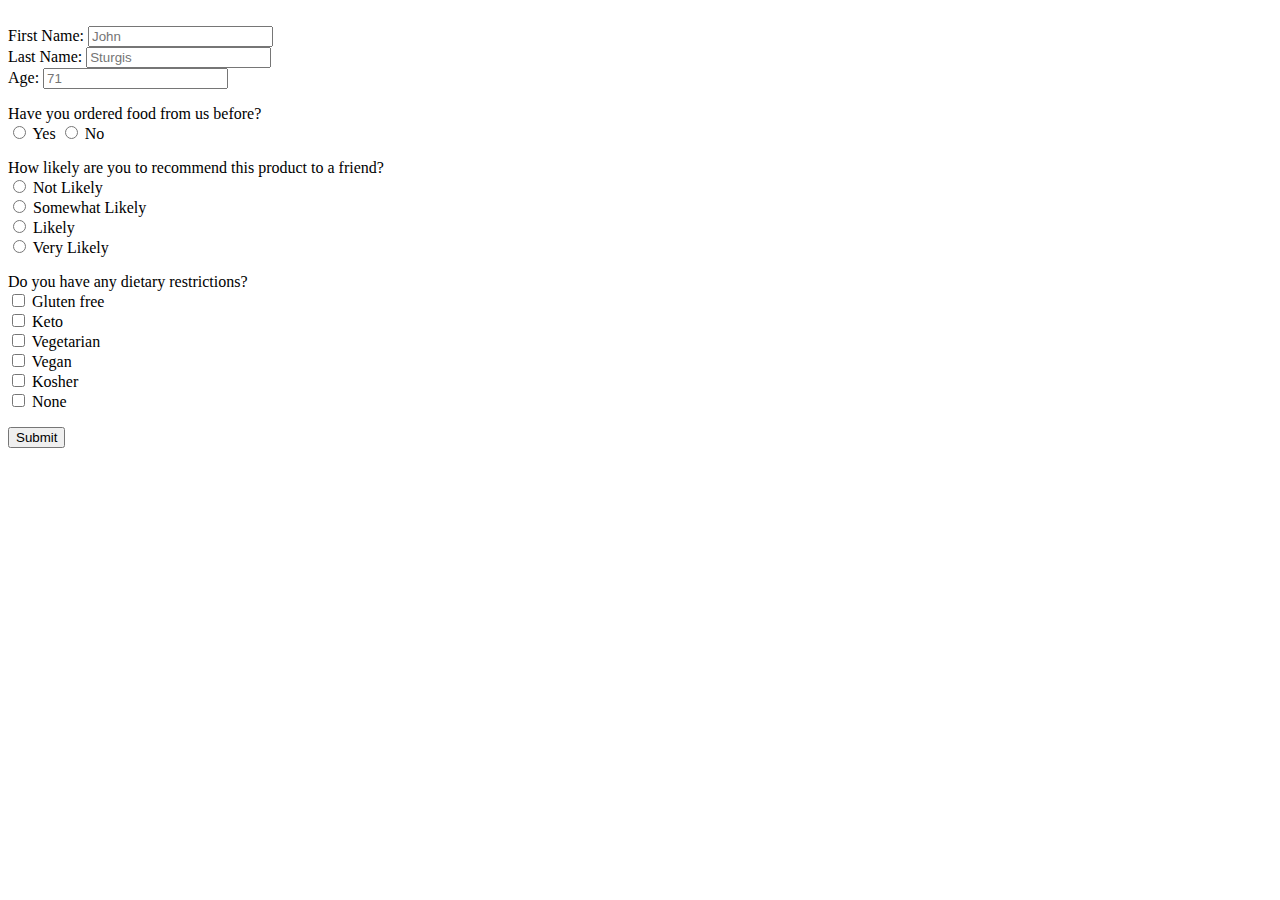
==== week5/UsingOtherTypesofHtmlInputs/index.html @ 1e950b6c "make forms and questions" ====
<html>
    <head>
        <link href="styles.css" rel="stylesheet"/>
    </head>
    <body>
        <form name="myForm">
            
            <br>
                    <label for="firstName">First Name:</label>
                    <input type="text" id="firstName" placeholder="John">
                    <br>
                    <label for="lastName">Last Name:</label>
                    <input type="text" id="lastName" placeholder="Sturgis">
                    <br>
                    <label for="age">Age:</label>
                    <input number="text" id="age" placeholder="71">
                    <br>
        </form>
        <form name="shoppedBefore">Have you ordered food from us before? <br>
                    <input type="radio" id="yes" name="yes" value="Yes">
                    <label for="yes">Yes</label>
                    <input type="radio" id="no" name="no" value="No">
                    <label for="no">No</label>
                    <br>
        </form>
        <form name="recommend">How likely are you to recommend this product to a friend? <br>
            <input type="radio" id="notLikely" name="notLikely" value="Not Likely">
            <label for="notLikely">Not Likely</label>
            <br>
            <input type="radio" id="somewhatLikely" name="somewhatLikely" value="Somewhat Likely">
            <label for="somewhatLikely">Somewhat Likely</label>
            <br>
            <input type="radio" id="likely" name="likely" value="Likely">
            <label for="likely">Likely</label>
            <br>
            <input type="radio" id="veryLikely" name="veryLikely" value="Very Likely">
            <label for="veryLikely">Very Likely</label>
        </form>
        <form name="dietaryRestrictions">Do you have any dietary restrictions? <br>
            <input type="checkbox" id="glutenFree" name="glutenFree" value="Gluten Free">
            <label for="glutenFree">Gluten free</label>
            <br>
            <input type="checkbox" id="keto" name="keto" value="keto">
            <label for="keto">Keto</label>
            <br>
            <input type="checkbox" id="vegetarian" name="vegetarian" value="vegetarian">
            <label for="vegetarian">Vegetarian</label>
            <br>
            <input type="checkbox" id="vegan" name="vegan" value="vegan">
            <label for="vegan">Vegan</label>
            <br>
            <input type="checkbox" id="kosher" name="kosher" value="kosher">
            <label for="kosher">Kosher</label>
            <br>
            <input type="checkbox" id="none" name="none" value="none">
            <label for="none">None</label>
        </form>
<button onclick= "alert('First Name: ' + 'Last Name' + 'shoppedBefore' + 'recommend' + 'dietaryRestrictions')">Submit</button>
    </body>
</html>
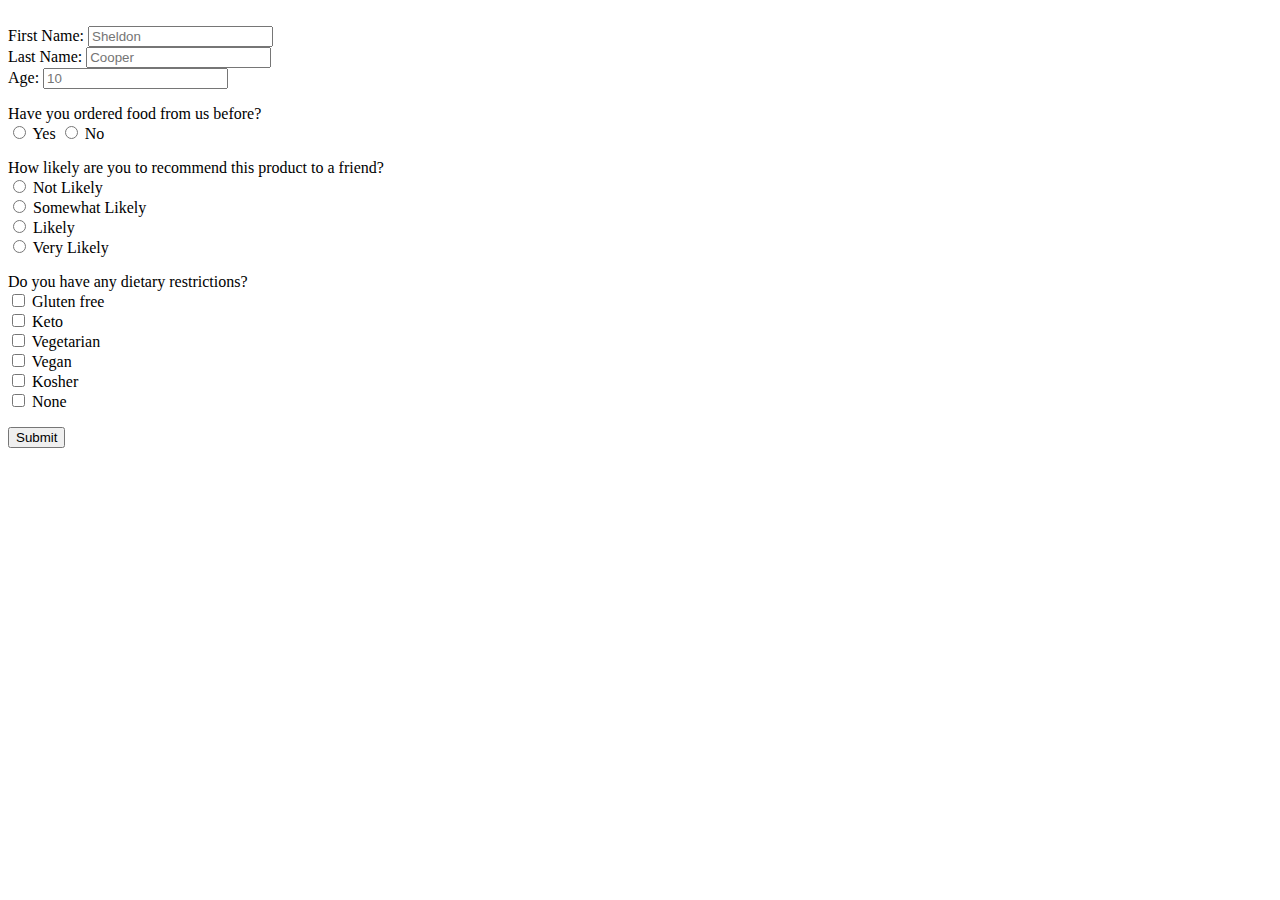
==== commit ba995bc2: "changes" ====
--- a/week5/UsingOtherTypesofHtmlInputs/index.html
+++ b/week5/UsingOtherTypesofHtmlInputs/index.html
@@ -7,13 +7,13 @@
             
             <br>
                     <label for="firstName">First Name:</label>
-                    <input type="text" id="firstName" placeholder="John">
+                    <input type="text" id="firstName" placeholder="Sheldon">
                     <br>
                     <label for="lastName">Last Name:</label>
-                    <input type="text" id="lastName" placeholder="Sturgis">
+                    <input type="text" id="lastName" placeholder="Cooper">
                     <br>
                     <label for="age">Age:</label>
-                    <input number="text" id="age" placeholder="71">
+                    <input number="text" id="age" placeholder="10">
                     <br>
         </form>
         <form name="shoppedBefore">Have you ordered food from us before? <br>
@@ -55,6 +55,6 @@
             <input type="checkbox" id="none" name="none" value="none">
             <label for="none">None</label>
         </form>
-<button onclick= "alert('First Name: ' + 'Last Name' + 'shoppedBefore' + 'recommend' + 'dietaryRestrictions')">Submit</button>
+<button onclick= "alert('First Name:\nLast Name:\nShopped Here Before?:\nWould You Recommend?:\nDietary Restrictions:')">Submit</button>
     </body>
 </html>
